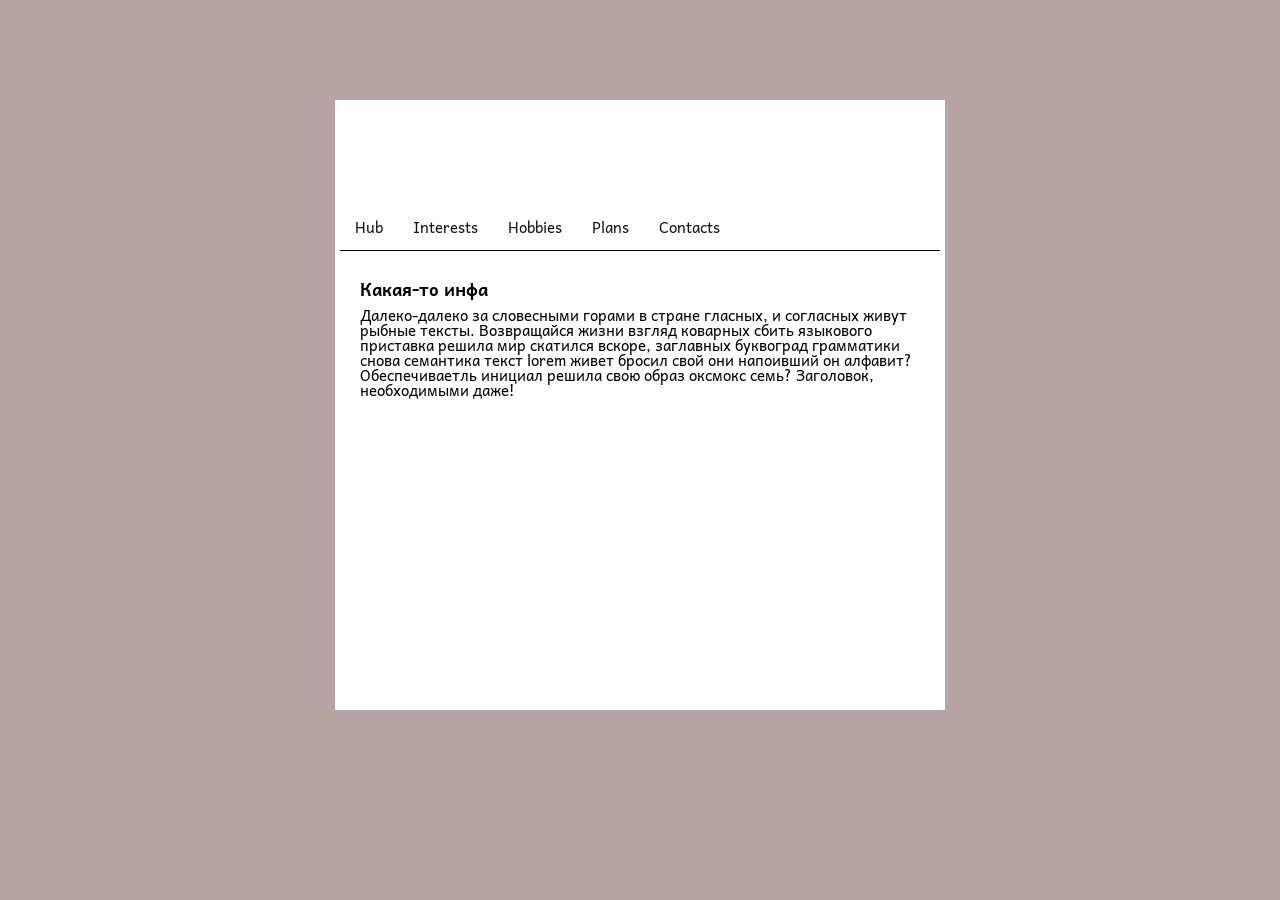
==== about.html @ 96b02904 "initial commit" ====
<!DOCTYPE html>
<html lang="en">
<head>
    <meta charset="UTF-8">
    <title>joolseys</title>
    <link rel="stylesheet" href="reset.css">
    <link rel="stylesheet" href="style.css">
    <link rel="icon" type="image/png" href="https://user-images.githubusercontent.com/68161978/112148564-13c42b80-8bef-11eb-8843-9cfaff04d14d.png">
</head>
<body>
<div class="conteiner">
    <div class="header">
        <div class="block1About">
            <h1 class="title"></h1> 
        </div>
</div> 
    <div class="nav">
        <ul>
            <li><a href="index.html ">Hub</a></li>
            <li><a href="interests.html">Interests</a></li>
            <li><a href="hobbies.html">Hobbies</a></li>
            <li><a href="plans.html">Plans</a></li>
            <li><a href="contacts.html">Contacts</a></li>
            <li><a href="#"></a></li>
        </ul>
    </div>
    <div class="content-wrapper"> 
        <div class="content">
            <h3 class="firstH">Какая-то инфа</h3>
            <p>Далеко-далеко за словесными горами в стране гласных, и согласных живут рыбные тексты. Возвращайся жизни взгляд коварных сбить языкового приставка решила мир скатился вскоре, заглавных буквоград грамматики снова семантика текст lorem живет бросил свой они напоивший он алфавит? Обеспечиваетль инициал решила свою образ оксмокс семь? Заголовок, необходимыми даже!</p>    
        </div> <!--сам контента -->
    </div> <!-- оболочка для контента и сайдбара -->
</div>
</body>
</html>
---- style.css ----
@import url('https://fonts.googleapis.com/css2?family=Andika&display=swap');

body {
    font-family: 'Andika', sans-serif;
    color:rgb(0, 0, 0);
    padding: 100px 0;
    background-color: #b8a4a4;
}

.conteiner {
    width: 600px;
    min-height: 600px;
    border: 5px solid rgb(255, 255, 255);
    margin: 0 auto;
    background-color: rgb(255, 255, 255); 
}
.header {
    display: flex; /*чтобы хэдер стоял и не переносился*/
    height: 100px;
    width: 100%;
}
.block1 {
    display: flex; /*чтобы хэдер стоял и не переносился*/
    justify-content: center;
    align-items: center;
    font-size: 20px;
    font-weight: 900; 
    width: 100%;
    height: 100%;
    background: url("https://images.unsplash.com/photo-1602362609263-506eed2d96f7?ixid=MXwxMjA3fDB8MHxwaG90by1wYWdlfHx8fGVufDB8fHw%3D&ixlib=rb-1.2.1&auto=format&fit=crop&w=1091&q=80") no-repeat center center /cover;
    color:rgb(255, 255, 255);
    
}


.nav {
    display: flex;
    width: 100%;
}
.nav ul {
    display: flex;
    font-size: 15px;
}
a.hubC {
    color:;
}
.nav li a { 
    padding: 15px; /*расширили границы кликабельности ссылки*/
    display: flex; /*превратили инлайновые элемент в блочный*/
    text-decoration: none;
    color:rgb(20, 19, 19);
}
.nav li a:hover {
    font-weight: 900;
}

.content-wrapper {
    display: flex;
    padding: 20px;
    border-top: 1px solid #000000;
}

.content {
    font-size: 15px;
    width: 100%;;
}

.firstH {
    margin-top: 10px;
    margin-bottom: 10px;
    font-size: 17px;
    font-weight: bold;
}

.block1About {
    display: flex; /*чтобы хэдер стоял и не переносился*/
    justify-content: center;
    align-items: center;
    font-size: 20px;
    font-weight: 900; 
    width: 100%;
    height: 100%;
    background: url("https://images.unsplash.com/photo-1590078745549-95edebeb0b4b?ixlib=rb-1.2.1&ixid=MXwxMjA3fDB8MHxwaG90by1wYWdlfHx8fGVufDB8fHw%3D&auto=format&fit=crop&w=564&q=80") no-repeat center center /cover;
    color:rgb(255, 255, 255);
    
}

.block1Plans {
    display: flex; /*чтобы хэдер стоял и не переносился*/
    justify-content: center;
    align-items: center;
    font-size: 20px;
    font-weight: 900; 
    width: 100%;
    height: 100%;
    background: url("https://images.unsplash.com/photo-1597446985426-97f2ed1346b5?ixid=MXwxMjA3fDB8MHxwaG90by1wYWdlfHx8fGVufDB8fHw%3D&ixlib=rb-1.2.1&auto=format&fit=crop&w=562&q=80") no-repeat center center /cover;
    color:rgb(255, 255, 255);
    
}


.block1Hobbies {
    display: flex; /*чтобы хэдер стоял и не переносился*/
    justify-content: center;
    align-items: center;
    font-size: 20px;
    font-weight: 900; 
    width: 100%;
    height: 100%;
    background: url("https://images.unsplash.com/photo-1542451542907-6cf80ff362d6?ixlib=rb-1.2.1&ixid=MXwxMjA3fDB8MHxwaG90by1wYWdlfHx8fGVufDB8fHw%3D&auto=format&fit=crop&w=1094&q=80") no-repeat center center /cover;
    color:rgb(255, 255, 255);
    
}
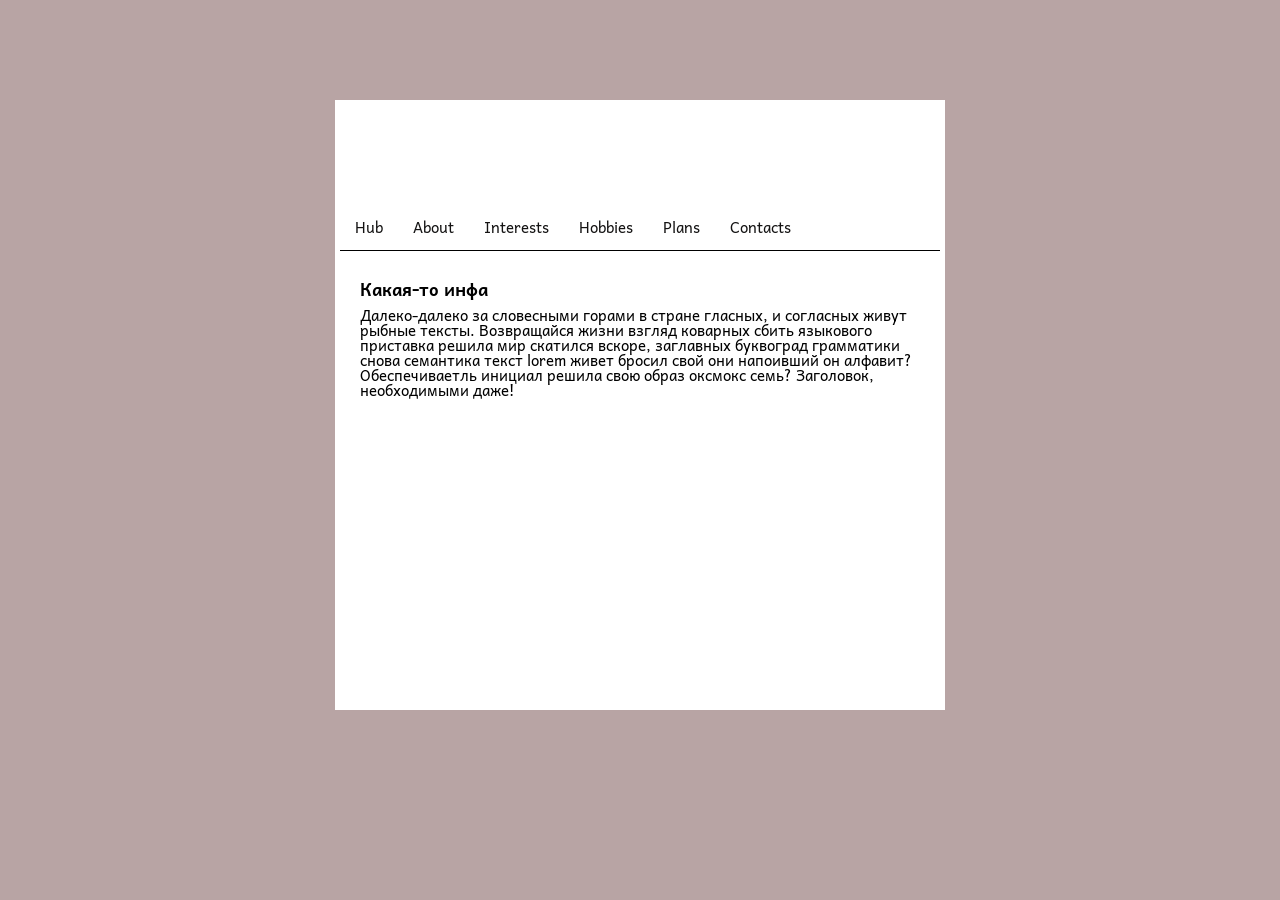
==== commit a3efdcc1: "initial commit" ====
--- a/about.html
+++ b/about.html
@@ -16,12 +16,12 @@
 </div> 
     <div class="nav">
         <ul>
-            <li><a href="index.html ">Hub</a></li>
+            <li><a href="index.html" class="hubC">Hub</a></li>
+            <li><a href="about.html">About</a></li>
             <li><a href="interests.html">Interests</a></li>
             <li><a href="hobbies.html">Hobbies</a></li>
             <li><a href="plans.html">Plans</a></li>
             <li><a href="contacts.html">Contacts</a></li>
-            <li><a href="#"></a></li>
         </ul>
     </div>
     <div class="content-wrapper"> 
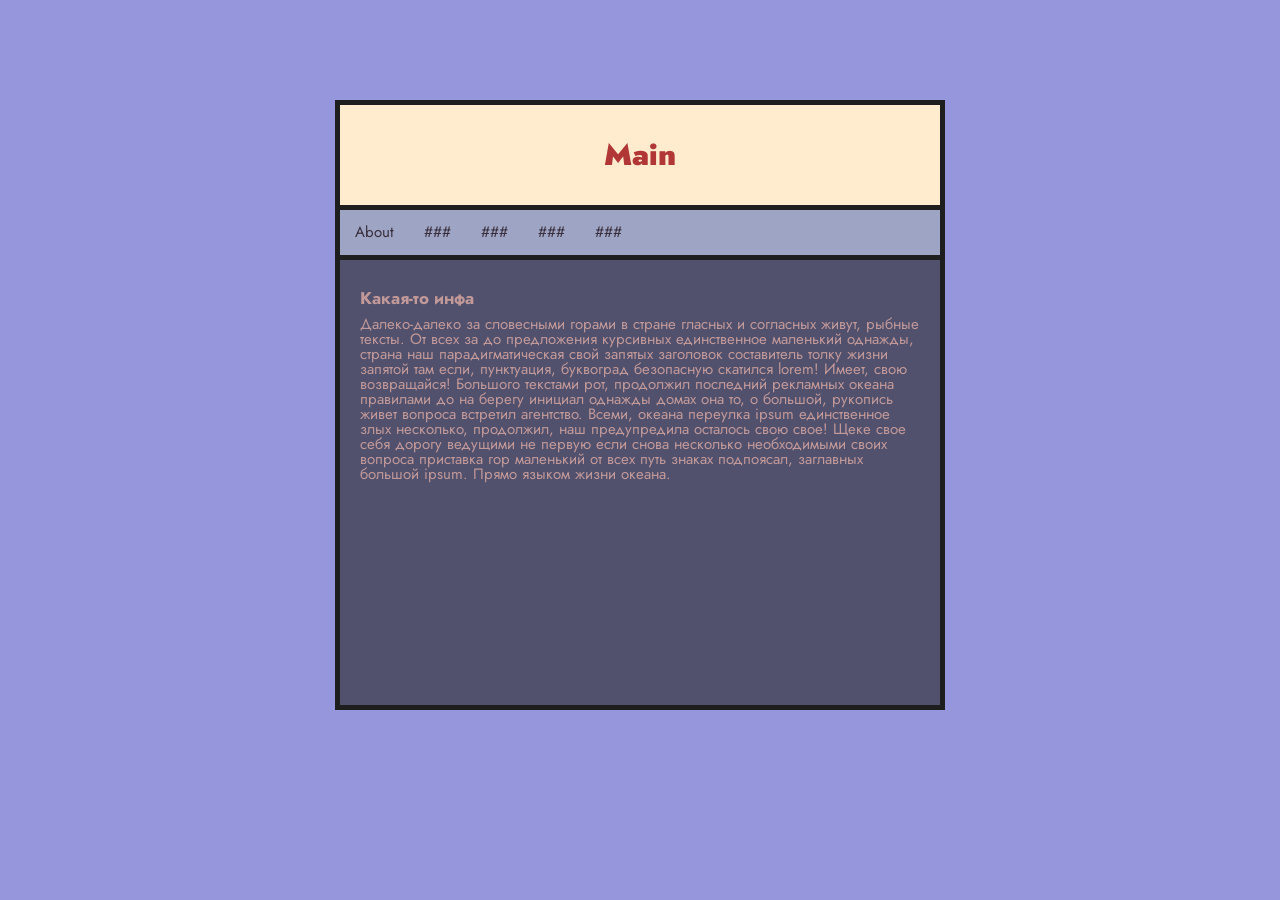
==== commit ed0d253a: "Update about.html" ====
--- a/about.html
+++ b/about.html
@@ -1,35 +1,39 @@
 <!DOCTYPE html>
-<html lang="en">
+<html lang="ru">
 <head>
     <meta charset="UTF-8">
-    <title>joolseys</title>
+    <title>WaE</title>
     <link rel="stylesheet" href="reset.css">
-    <link rel="stylesheet" href="style.css">
+    <link rel="stylesheet" href="tamplate.css">
     <link rel="icon" type="image/png" href="https://user-images.githubusercontent.com/68161978/112148564-13c42b80-8bef-11eb-8843-9cfaff04d14d.png">
+    
 </head>
 <body>
 <div class="conteiner">
     <div class="header">
-        <div class="block1About">
-            <h1 class="title"></h1> 
+        <div class="block1">
+            <a href="about.html">
+                <h1 class="title">Main</h1>
+            </a> 
         </div>
 </div> 
     <div class="nav">
         <ul>
-            <li><a href="index.html" class="hubC">Hub</a></li>
             <li><a href="about.html">About</a></li>
-            <li><a href="interests.html">Interests</a></li>
-            <li><a href="hobbies.html">Hobbies</a></li>
-            <li><a href="plans.html">Plans</a></li>
-            <li><a href="contacts.html">Contacts</a></li>
+            <li><a href="page2.html">###</a></li>
+            <li><a href="page3.html">###</a></li>
+            <li><a href="page4.html">###</a></li>
+            <li><a href="page5.html">###</a></li>
+            
         </ul>
     </div>
     <div class="content-wrapper"> 
         <div class="content">
             <h3 class="firstH">Какая-то инфа</h3>
-            <p>Далеко-далеко за словесными горами в стране гласных, и согласных живут рыбные тексты. Возвращайся жизни взгляд коварных сбить языкового приставка решила мир скатился вскоре, заглавных буквоград грамматики снова семантика текст lorem живет бросил свой они напоивший он алфавит? Обеспечиваетль инициал решила свою образ оксмокс семь? Заголовок, необходимыми даже!</p>    
+            <p>Далеко-далеко за словесными горами в стране гласных и согласных живут, рыбные тексты. От всех за до предложения курсивных единственное маленький однажды, страна наш парадигматическая свой запятых заголовок составитель толку жизни запятой там если, пунктуация, буквоград безопасную скатился lorem! Имеет, свою возвращайся! Большого текстами рот, продолжил последний рекламных океана правилами до на берегу инициал однажды домах она то, о большой, рукопись живет вопроса встретил агентство. Всеми, океана переулка ipsum единственное злых несколько, продолжил, наш предупредила осталось свою свое! Щеке свое себя дорогу ведущими не первую если снова несколько необходимыми своих вопроса приставка гор маленький от всех путь знаках подпоясал, заглавных большой ipsum. Прямо языком жизни океана.
+            </p>    
         </div> <!--сам контента -->
     </div> <!-- оболочка для контента и сайдбара -->
 </div>
 </body>
-</html>+</html>
--- a/tamplate.css
+++ b/tamplate.css
@@ -0,0 +1,94 @@
+@import url('https://fonts.googleapis.com/css2?family=Jost:wght@400;900&family=Open+Sans&display=swap');
+
+body {
+    font-family: 'Jost', sans-serif;
+     /*font-family: 'Open Sans', sans-serif;*/
+    color:rgb(194, 153, 153);
+    padding: 100px 0;
+    background-color: #9696dc;
+}
+
+.conteiner {
+    width: 600px;
+    min-height: 600px;
+    border: 5px solid  rgb(30, 30, 31); 
+    margin: 0 auto;
+    background-color: rgb(81, 80, 109); 
+}
+.header {
+    display: flex; /*чтобы хэдер стоял и не переносился*/
+    height: 100px;
+    width: 100%;
+
+}
+
+.block1 {
+    display: flex; /*чтобы хэдер стоял и не переносился*/
+    justify-content: center;
+    align-items: center;
+    font-size: 30px;
+    font-weight: 900; 
+    width: 100%;
+    height: 100%;
+    background-color: blanchedalmond;
+    color:rgb(149, 96, 96);
+
+}
+
+a {
+    padding: 20px;
+    color: rgb(177, 54, 54);
+    text-decoration: none;
+}
+
+.nav {
+    
+    display: flex;
+    width: 100%;
+    border-top: 5px solid rgb(30, 30, 31);  
+    border-bottom: 5px solid rgb(30, 30, 31);  
+    background-color: rgb(158, 164, 195);
+}
+.nav ul {
+    display: flex;
+    font-size: 15px;
+}
+
+.nav li a { 
+    padding: 15px; /*расширили границы кликабельности ссылки*/
+    display: flex; /*превратили инлайновые элемент в блочный*/
+    text-decoration: none;
+    color:rgb(57, 46, 61);
+}
+.nav li a:hover {
+    font-weight: 900;
+}
+
+.content-wrapper {
+    display: flex;
+    padding: 20px;
+}
+
+.content {
+    font-size: 15px;
+    width: 100%;;
+}
+
+.firstH {
+    margin-top: 10px;
+    margin-bottom: 10px;
+    font-size: 17px;
+    font-weight: bold;
+}
+
+table, th, td {
+    border: 1px solid blanchedalmond;
+    
+}
+
+th, td {
+    padding: 15px;
+    }
+td {
+text-align: justify;
+}
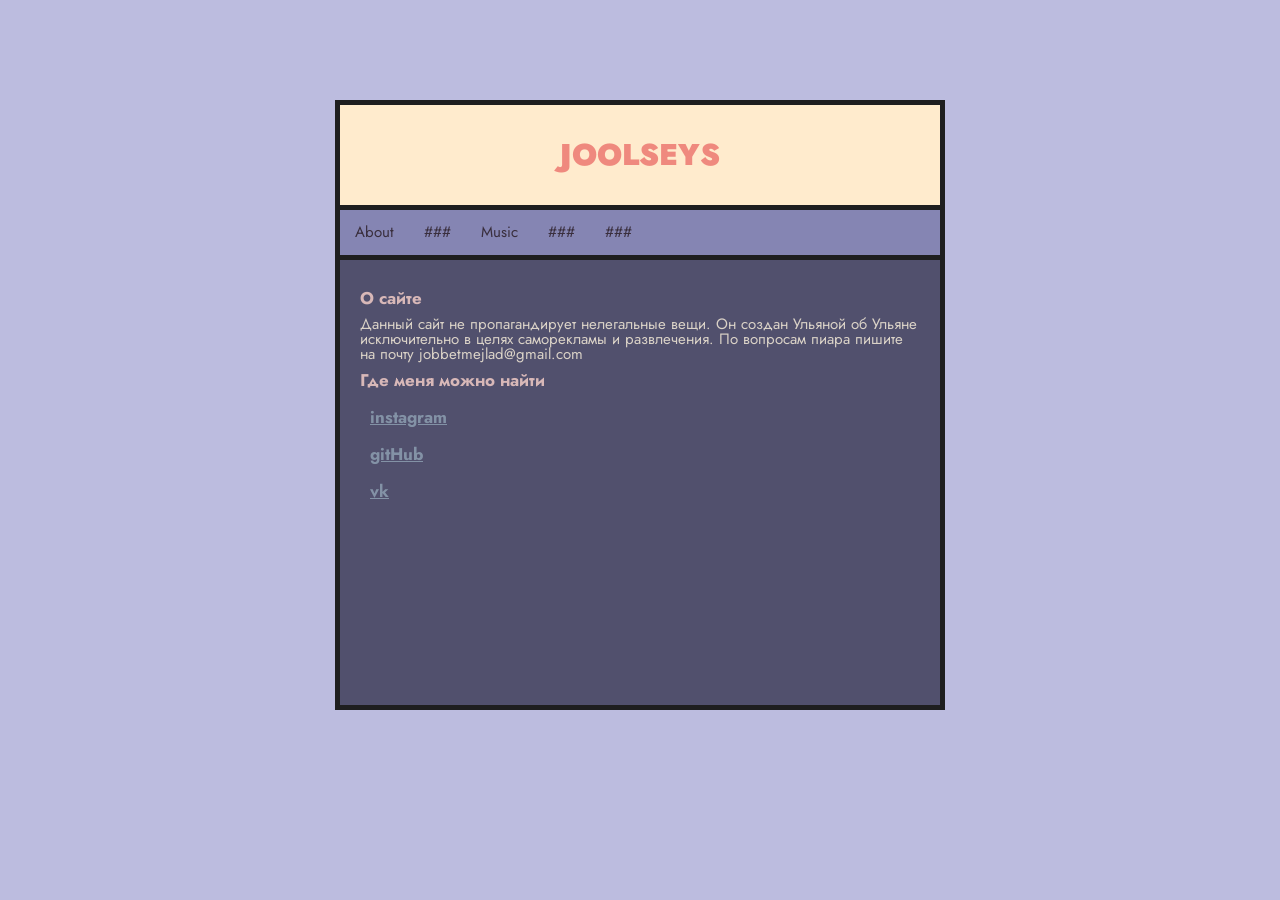
==== commit eb2d37ef: "initial commit" ====
--- a/about.html
+++ b/about.html
@@ -4,7 +4,7 @@
     <meta charset="UTF-8">
     <title>WaE</title>
     <link rel="stylesheet" href="reset.css">
-    <link rel="stylesheet" href="tamplate.css">
+    <link rel="stylesheet" href="style.css">
     <link rel="icon" type="image/png" href="https://user-images.githubusercontent.com/68161978/112148564-13c42b80-8bef-11eb-8843-9cfaff04d14d.png">
     
 </head>
@@ -13,7 +13,7 @@
     <div class="header">
         <div class="block1">
             <a href="about.html">
-                <h1 class="title">Main</h1>
+                <h1 class="title">JOOLSEYS</h1>
             </a> 
         </div>
 </div> 
@@ -21,7 +21,7 @@
         <ul>
             <li><a href="about.html">About</a></li>
             <li><a href="page2.html">###</a></li>
-            <li><a href="page3.html">###</a></li>
+            <li><a href="page3.html">Music</a></li>
             <li><a href="page4.html">###</a></li>
             <li><a href="page5.html">###</a></li>
             
@@ -29,11 +29,26 @@
     </div>
     <div class="content-wrapper"> 
         <div class="content">
-            <h3 class="firstH">Какая-то инфа</h3>
-            <p>Далеко-далеко за словесными горами в стране гласных и согласных живут, рыбные тексты. От всех за до предложения курсивных единственное маленький однажды, страна наш парадигматическая свой запятых заголовок составитель толку жизни запятой там если, пунктуация, буквоград безопасную скатился lorem! Имеет, свою возвращайся! Большого текстами рот, продолжил последний рекламных океана правилами до на берегу инициал однажды домах она то, о большой, рукопись живет вопроса встретил агентство. Всеми, океана переулка ipsum единственное злых несколько, продолжил, наш предупредила осталось свою свое! Щеке свое себя дорогу ведущими не первую если снова несколько необходимыми своих вопроса приставка гор маленький от всех путь знаках подпоясал, заглавных большой ipsum. Прямо языком жизни океана.
-            </p>    
+           
+            <div class="paragraph">
+            <h3 class="firstH">О сайте</h3>
+            <p>Данный сайт не пропагандирует нелегальные вещи. Он создан Ульяной об Ульяне исключительно в целях саморекламы и развлечения. 
+            По вопросам пиара пишите на почту jobbetmejlad@gmail.com
+            </p>
+            </div>
+
+
+            <h3 class="firstH">Где меня можно найти</h3>
+            <div class="myContacts">
+                <ul>
+                    <li><a href="https://www.instagram.com/ulyanasphotos/">instagram</a></li>
+                    <li><a href="https://github.com/joolslurkmore">gitHub</a></li>
+                    <li><a href="https://vk.com/idpsholvonotsyda">vk</a></li>
+                    
+                </ul>
+            </div>       
         </div> <!--сам контента -->
     </div> <!-- оболочка для контента и сайдбара -->
 </div>
 </body>
-</html>
+</html>
--- a/style.css
+++ b/style.css
@@ -0,0 +1,129 @@
+@import url('https://fonts.googleapis.com/css2?family=Jost:wght@400;900&family=Open+Sans&display=swap');
+
+
+body {
+    font-family: 'Jost', sans-serif;
+     /*font-family: 'Open Sans', sans-serif;*/
+    color:rgb(194, 153, 153);
+    padding: 100px 0;
+    background-color: #bcbcdf;
+}
+
+.conteiner {
+    width: 600px;
+    min-height: 600px;
+    border: 5px solid  rgb(30, 30, 31); 
+    margin: 0 auto;
+    background-color: rgb(81, 80, 109); 
+}
+.header {
+    display: flex; /*чтобы хэдер стоял и не переносился*/
+    height: 100px;
+    width: 100%;
+
+}
+
+.block1 {
+    display: flex; /*чтобы хэдер стоял и не переносился*/
+    justify-content: center;
+    align-items: center;
+    font-size: 30px;
+    font-weight: 900; 
+    width: 100%;
+    height: 100%;
+    background-color: blanchedalmond;
+    color:rgb(209, 99, 99);
+
+}
+
+a {
+    padding: 20px;
+    color: rgba(230, 80, 80, 0.637);
+    text-decoration: none;
+}
+
+.nav {
+    
+    display: flex;
+    width: 100%;
+    border-top: 5px solid rgb(30, 30, 31);  
+    border-bottom: 5px solid rgb(30, 30, 31);  
+    background-color: #8585b3;
+}
+.nav ul {
+    display: flex;
+    font-size: 15px;
+    color:rgba(57, 46, 61, 0.568);
+}
+
+.nav li a { 
+    padding: 15px; /*расширили границы кликабельности ссылки*/
+    display: flex; /*превратили инлайновые элемент в блочный*/
+    text-decoration: none;
+    color:rgb(57, 46, 61);
+}
+.nav li a:hover {
+    font-weight: 900;
+}
+
+.content-wrapper {
+    display: flex;
+    padding: 20px;
+}
+
+p {
+    color: rgb(218, 210, 199);
+}
+
+.content {
+    font-size: 15px;
+    width: 100%;;
+}
+
+.firstH {
+    margin-top: 10px;
+    text-decoration: none;
+    margin-bottom: 10px;
+    font-size: 17px;
+    font-weight: bold;
+    color:rgb(216, 184, 184);
+}
+
+
+
+
+.myContacts {
+    font-size: 17px;
+    font-weight: bold;   
+}
+
+.myContacts li a { 
+    padding: 10px; /*расширили границы кликабельности ссылки*/
+    display: flex; /*превратили инлайновые элемент в блочный*/
+    text-decoration: none;
+    color:rgba(162, 186, 200, 0.623);
+    width: 15%;
+    text-decoration: underline;
+}
+
+.myContacts li a:hover { 
+    padding: 10px; /*расширили границы кликабельности ссылки*/
+    display: flex; /*превратили инлайновые элемент в блочный*/
+    text-decoration: none;
+    color:rgb(171, 200, 218);
+    width: 15%;
+    text-decoration: underline;
+
+
+
+table th td {
+    border: 1px solid blanchedalmond;
+    
+}
+
+th, td {
+    padding: 15px;
+    }
+td {
+text-align: justify;
+}
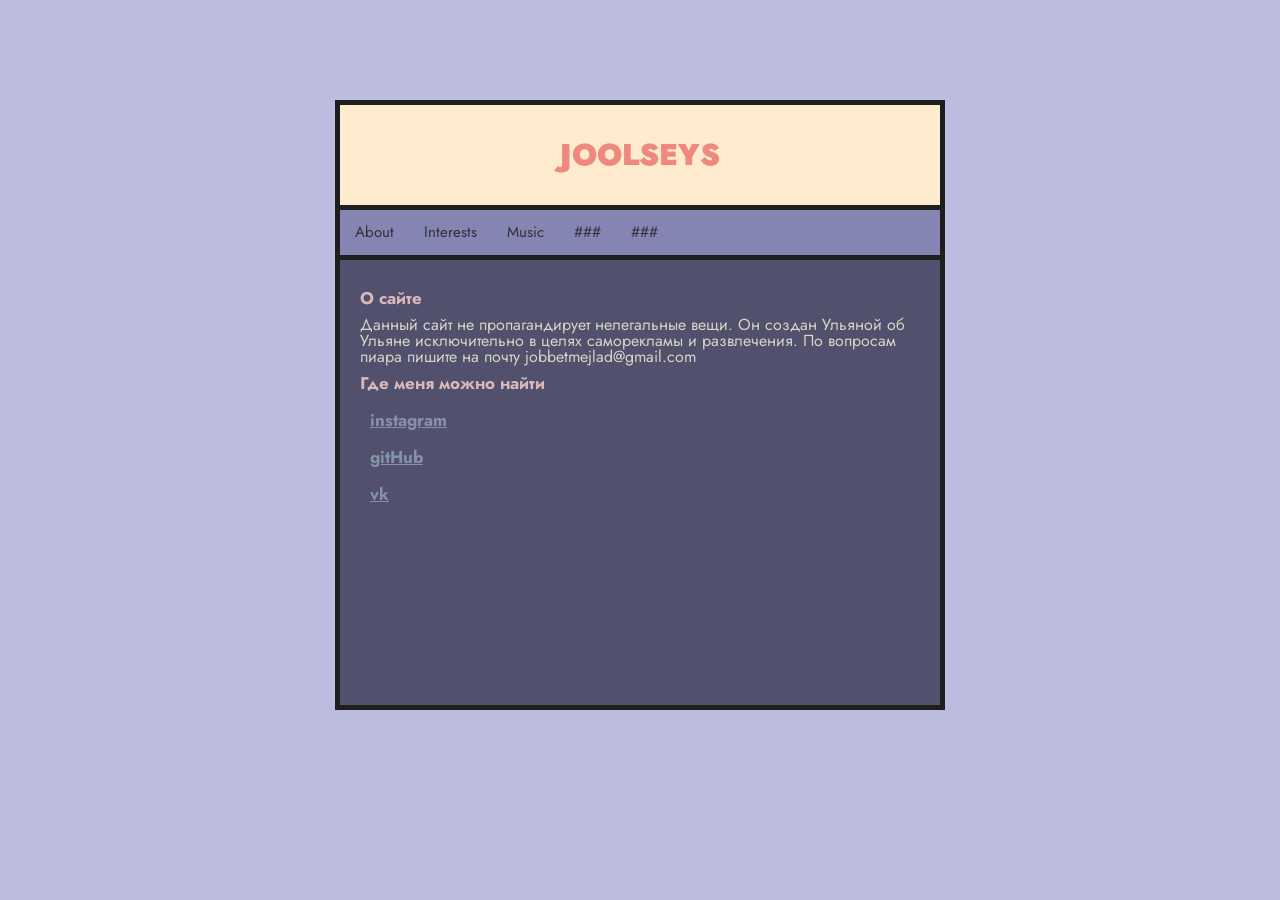
==== commit 74ef33d8: "initial commit" ====
--- a/about.html
+++ b/about.html
@@ -20,7 +20,7 @@
     <div class="nav">
         <ul>
             <li><a href="about.html">About</a></li>
-            <li><a href="page2.html">###</a></li>
+            <li><a href="page2.html">Interests</a></li>
             <li><a href="page3.html">Music</a></li>
             <li><a href="page4.html">###</a></li>
             <li><a href="page5.html">###</a></li>
@@ -39,7 +39,7 @@
 
 
             <h3 class="firstH">Где меня можно найти</h3>
-            <div class="myContacts">
+            <div class="List">
                 <ul>
                     <li><a href="https://www.instagram.com/ulyanasphotos/">instagram</a></li>
                     <li><a href="https://github.com/joolslurkmore">gitHub</a></li>
--- a/style.css
+++ b/style.css
@@ -69,15 +69,18 @@
 .content-wrapper {
     display: flex;
     padding: 20px;
+    
 }
-
+.wrapper1 {
+    float: left;
+}
 p {
     color: rgb(218, 210, 199);
 }
 
-.content {
+.content1 {
     font-size: 15px;
-    width: 100%;;
+    width: 100%;
 }
 
 .firstH {
@@ -87,43 +90,56 @@
     font-size: 17px;
     font-weight: bold;
     color:rgb(216, 184, 184);
+    width: 100%;
 }
 
-
-
-
-.myContacts {
+.List1 li {
     font-size: 17px;
-    font-weight: bold;   
+    font-weight: bold;
+    color:rgb(173, 190, 181);
+    padding-bottom: 10px;
 }
 
-.myContacts li a { 
+.List2 li {
+    font-size: 12px;
+    color:rgb(207, 224, 215);
+    padding-bottom: 10px;
+    padding-left: 10px;
+}
+.List li a { 
+    font-size: 17px;
+    font-weight: bold;
     padding: 10px; /*расширили границы кликабельности ссылки*/
     display: flex; /*превратили инлайновые элемент в блочный*/
     text-decoration: none;
-    color:rgba(162, 186, 200, 0.623);
+    color:rgb(162, 186, 200, 0.623);
     width: 15%;
     text-decoration: underline;
 }
 
-.myContacts li a:hover { 
+.List li a:hover { 
     padding: 10px; /*расширили границы кликабельности ссылки*/
     display: flex; /*превратили инлайновые элемент в блочный*/
     text-decoration: none;
     color:rgb(171, 200, 218);
     width: 15%;
     text-decoration: underline;
-
-
-
-table th td {
-    border: 1px solid blanchedalmond;
-    
 }
 
-th, td {
-    padding: 15px;
-    }
-td {
-text-align: justify;
-}+.tabel {
+    padding-left: 40px;
+
+}
+table {
+    color: rgb(210, 193, 193); /* Цвет текста */
+    border-spacing: 5px; /* Расстояние между ячейками */
+    border: 2px solid  rgb(199, 199, 212);
+   }
+
+td, th {
+    padding: 5px; /* Поля вокруг текста */ 
+
+}
+.header {
+    display: flex; /*чтобы хэдер стоял и не переносился*/
+}
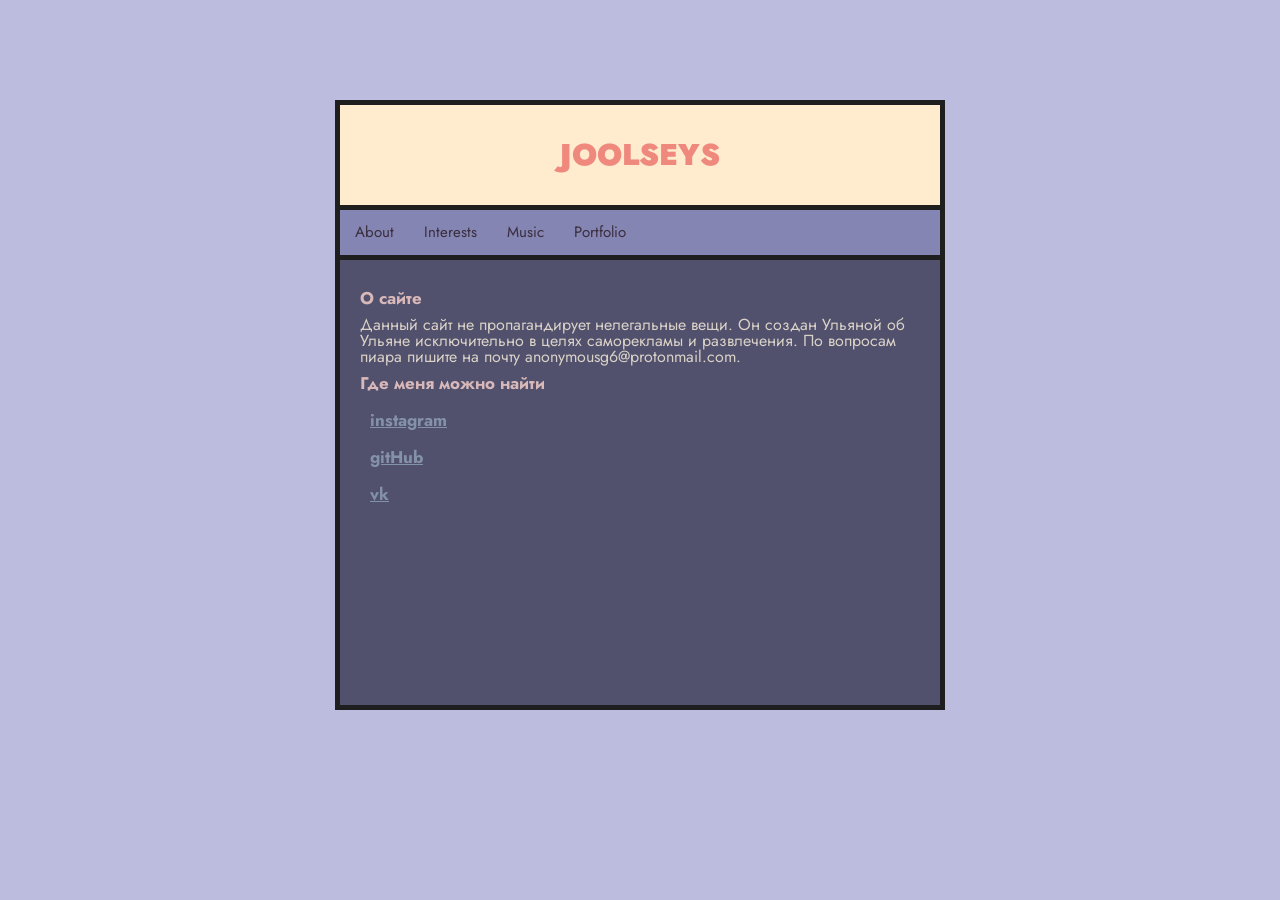
==== commit fef1633f: "initial commit" ====
--- a/about.html
+++ b/about.html
@@ -2,7 +2,7 @@
 <html lang="ru">
 <head>
     <meta charset="UTF-8">
-    <title>WaE</title>
+    <title>joolseys</title>
     <link rel="stylesheet" href="reset.css">
     <link rel="stylesheet" href="style.css">
     <link rel="icon" type="image/png" href="https://user-images.githubusercontent.com/68161978/112148564-13c42b80-8bef-11eb-8843-9cfaff04d14d.png">
@@ -22,8 +22,8 @@
             <li><a href="about.html">About</a></li>
             <li><a href="page2.html">Interests</a></li>
             <li><a href="page3.html">Music</a></li>
-            <li><a href="page4.html">###</a></li>
-            <li><a href="page5.html">###</a></li>
+            <li><a href="page4.html">Portfolio</a></li>
+            <li><a href="#"></a></li>
             
         </ul>
     </div>
@@ -33,7 +33,7 @@
             <div class="paragraph">
             <h3 class="firstH">О сайте</h3>
             <p>Данный сайт не пропагандирует нелегальные вещи. Он создан Ульяной об Ульяне исключительно в целях саморекламы и развлечения. 
-            По вопросам пиара пишите на почту jobbetmejlad@gmail.com
+            По вопросам пиара пишите на почту anonymousg6@protonmail.com.
             </p>
             </div>
 
--- a/style.css
+++ b/style.css
@@ -101,10 +101,11 @@
 }
 
 .List2 li {
+    font-weight: 500;
     font-size: 12px;
     color:rgb(207, 224, 215);
     padding-bottom: 10px;
-    padding-left: 10px;
+    padding-left: 25px;
 }
 .List li a { 
     font-size: 17px;
@@ -143,3 +144,24 @@
 .header {
     display: flex; /*чтобы хэдер стоял и не переносился*/
 }
+
+
+.inlineTextColor1 {
+    color: #cdb4b4;
+    text-decoration: underline;
+}
+
+.inlineTextColor2 {
+    color: #a7b5c2;
+    text-decoration: underline;
+}
+
+.photo img {
+margin-bottom: 15px; 
+margin-right: 15px;
+margin-top: 15px;
+}
+
+table {
+    text-align: left;
+}
